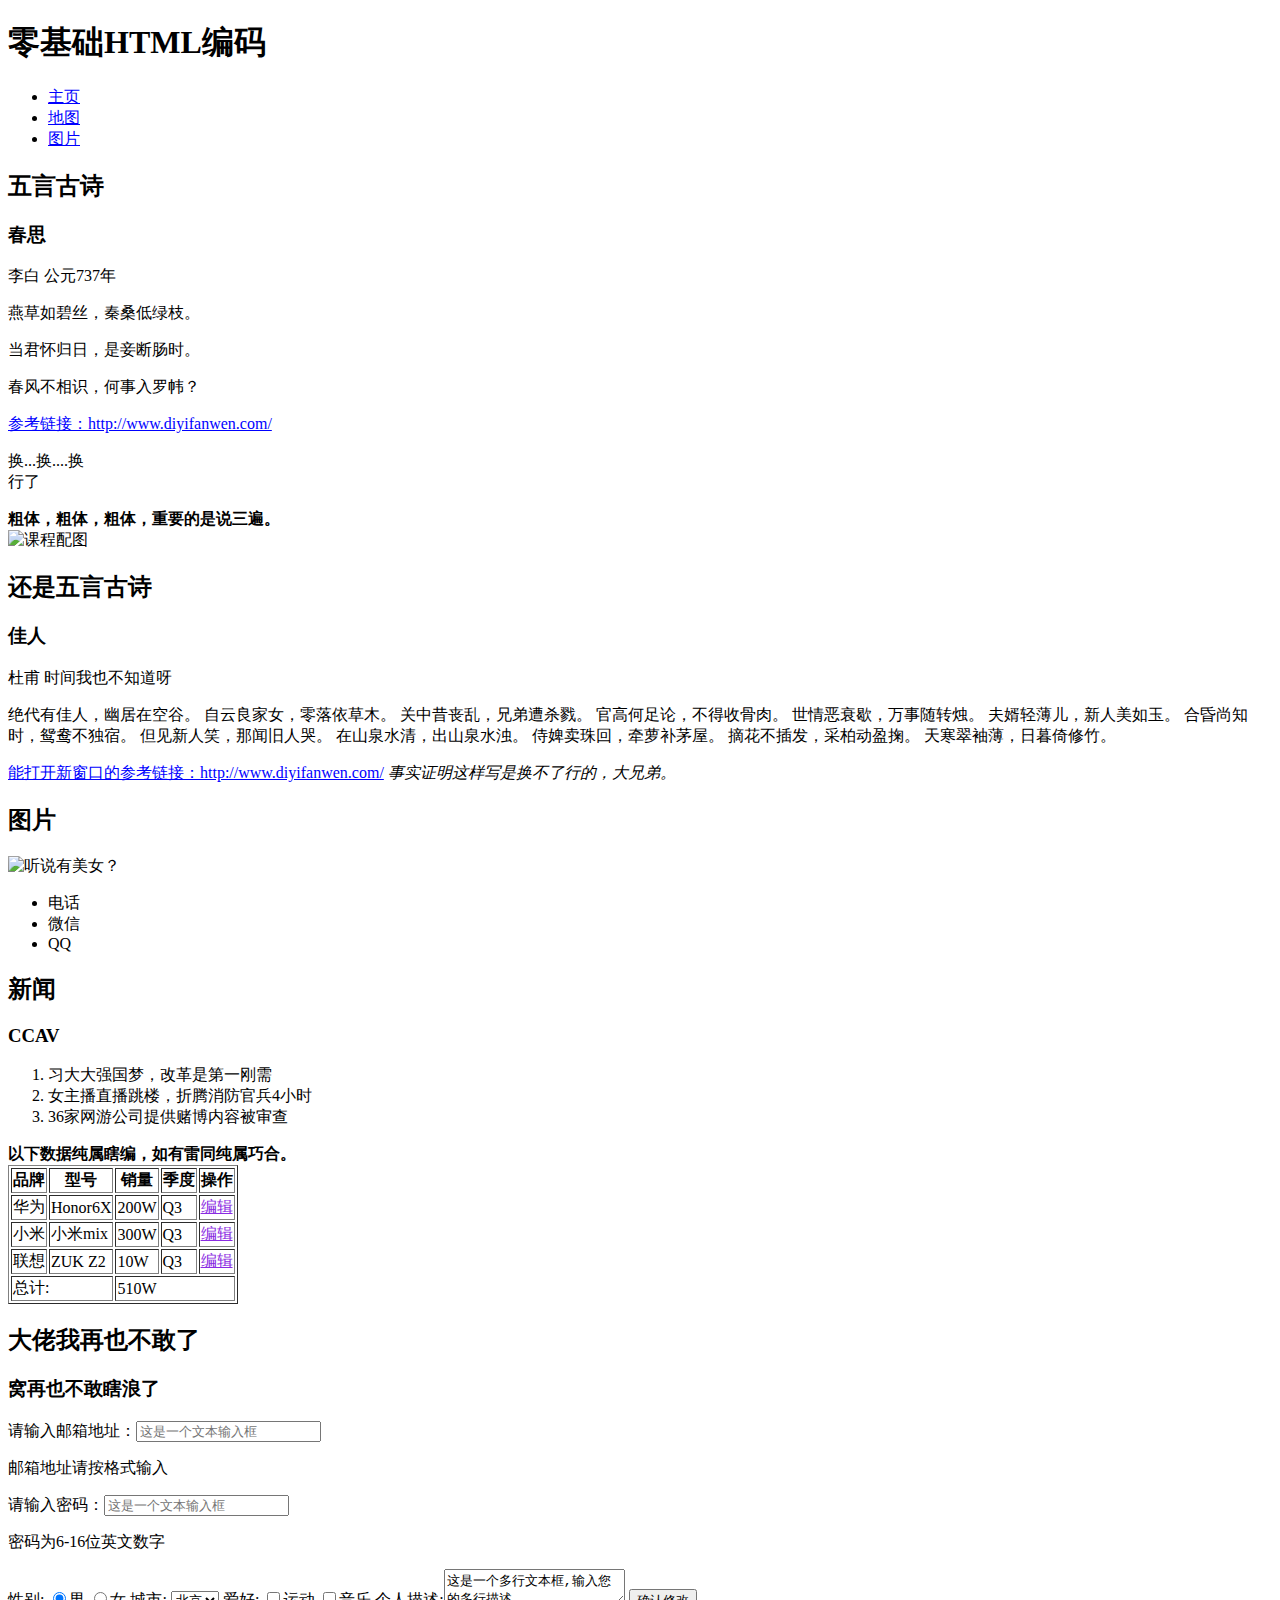
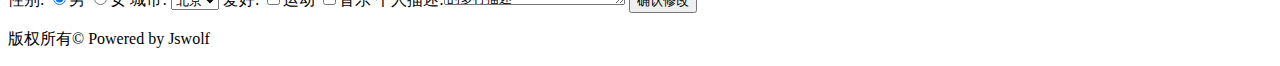
==== task_1_1_1/index.html @ b60ceb1f "Create index.html" ====
<!doctype html>
<html>
<head>
<meta charset="utf-8">
<link rel="shortcut icon" href="http://ife.baidu.com/2017/asset/common/img/favicon_24c70cf.ico" >
<title>零基础HTML编码Demo</title>
</head>

<body>
<h1>零基础HTML编码</h1>
<ul>
	<li><a href="http://www.baidu.com" style="color: blue" target="_blank">主页</a></li>
	<li><a href="http://map.baidu.com" style="color: blue" target="_blank">地图</a></li>
	<li><a href="http://pic.baidu.com" style="color: blue" target="_blank">图片</a></li>
</ul>
<h2>五言古诗</h2>
<h3>春思</h3>
<p>李白 公元737年</p>
<p>燕草如碧丝，秦桑低绿枝。</p>
<p>当君怀归日，是妾断肠时。</p>
<p>春风不相识，何事入罗帏？</p>
<a href="http://www.diyifanwen.com/sicijianshang/tangshisanbaishou/044018104270440187534766.htm" style="color: blue">参考链接：http://www.diyifanwen.com/</a>
<p>换...换....换<br>行了</p>
<strong>粗体，粗体，粗体，重要的是说三遍。</strong>
<br>
<img src="http://gss0.baidu.com/9rkZbzqaKgQUohGko9WTAnF6hhy/mms-res/fed/ife/ife_tutor/%E8%AF%BE%E7%A8%8B%E9%85%8D%E5%9B%BE.3fb31f3e5af7e8d7.jpg" title="课程配图"/>
<h2>还是五言古诗</h2>
<h3>佳人</h3>
<p>杜甫 时间我也不知道呀</p>
<p>绝代有佳人，幽居在空谷。 

自云良家女，零落依草木。 

关中昔丧乱，兄弟遭杀戮。 

官高何足论，不得收骨肉。 

世情恶衰歇，万事随转烛。 

夫婿轻薄儿，新人美如玉。 

合昏尚知时，鸳鸯不独宿。 

但见新人笑，那闻旧人哭。 

在山泉水清，出山泉水浊。 

侍婢卖珠回，牵萝补茅屋。 

摘花不插发，采柏动盈掬。 

天寒翠袖薄，日暮倚修竹。</p>
<a href="http://www.diyifanwen.com/" style="color: blue" target="_blank">能打开新窗口的参考链接：http://www.diyifanwen.com/</a>
<em>事实证明这样写是换不了行的，大兄弟。</em>
<h2>图片</h2>
<img src="http://f.hiphotos.baidu.com/baike/w%3D268%3Bg%3D0/sign=036f790eb5003af34dbadb660d11a161/d50735fae6cd7b89abeda3840c2442a7d9330e37.jpg" title="听说有美女？"/>
<ul>
	<li>电话</li>
	<li>微信</li>
	<li>QQ</li>
</ul>
<h2>新闻</h2>
<h3>CCAV</h3>
<ol>
	<li>习大大强国梦，改革是第一刚需</li>
	<li>女主播直播跳楼，折腾消防官兵4小时</li>
	<li>36家网游公司提供赌博内容被审查</li>
</ol>
<strong>以下数据纯属瞎编，如有雷同纯属巧合。</strong>
<table border="1">
	<tbody>
		<tr>
			<th>品牌</th>
			<th>型号</th>
			<th>销量</th>
			<th>季度</th>
			<th>操作</th>
		</tr>
		<tr>
			<td>华为</td>
			<td>Honor6X</td>
			<td>200W</td>
			<td>Q3</td>
			<td style="text-decoration: underline;color: blueviolet">编辑</td>
		</tr>
		<tr>
			<td>小米</td>
			<td>小米mix</td>
			<td>300W</td>
			<td>Q3</td>
			<td style="text-decoration: underline;color: blueviolet">编辑</td>
		</tr>
		<tr>
			<td>联想</td>
			<td>ZUK Z2</td>
			<td>10W</td>
			<td>Q3</td>
			<td style="text-decoration: underline;color: blueviolet">编辑</td>
		</tr>
		<tr>
			<td colspan="2">总计:</td>
			<td colspan="3">510W</td>
		</tr>
	</tbody>
</table>
<h2>大佬我再也不敢了</h2>
<h3>窝再也不敢瞎浪了</h3>
<p>请输入邮箱地址：<input type="text" placeholder="这是一个文本输入框"/></p>
<p>邮箱地址请按格式输入</p>
<p>请输入密码：<input type="password" placeholder="这是一个文本输入框"/></p>
<p>密码为6-16位英文数字</p>
<form action="" method="get">
	<label>性别:</label>
	<label><input name="sex" type="radio" checked/>男</label>
	<label><input name="sex" type="radio"/>女</label>
	<label>城市:
		<select>
			<option value="北京">北京</option>
			<option value="上海">上海</option>
		</select>
	</label>
	<label>爱好:</label>
	<label><input name="intr" type="checkbox"/>运动</label>
	<label><input name="intr" type="checkbox"/>音乐</label>
	<label>个人描述:<textarea name="persional">这是一个多行文本框,输入您的多行描述</textarea></label>
	<input type="submit" value="确认修改"/>
</form>
<p>版权所有&copy;&nbsp;Powered by Jswolf</p>
</body>
</html>
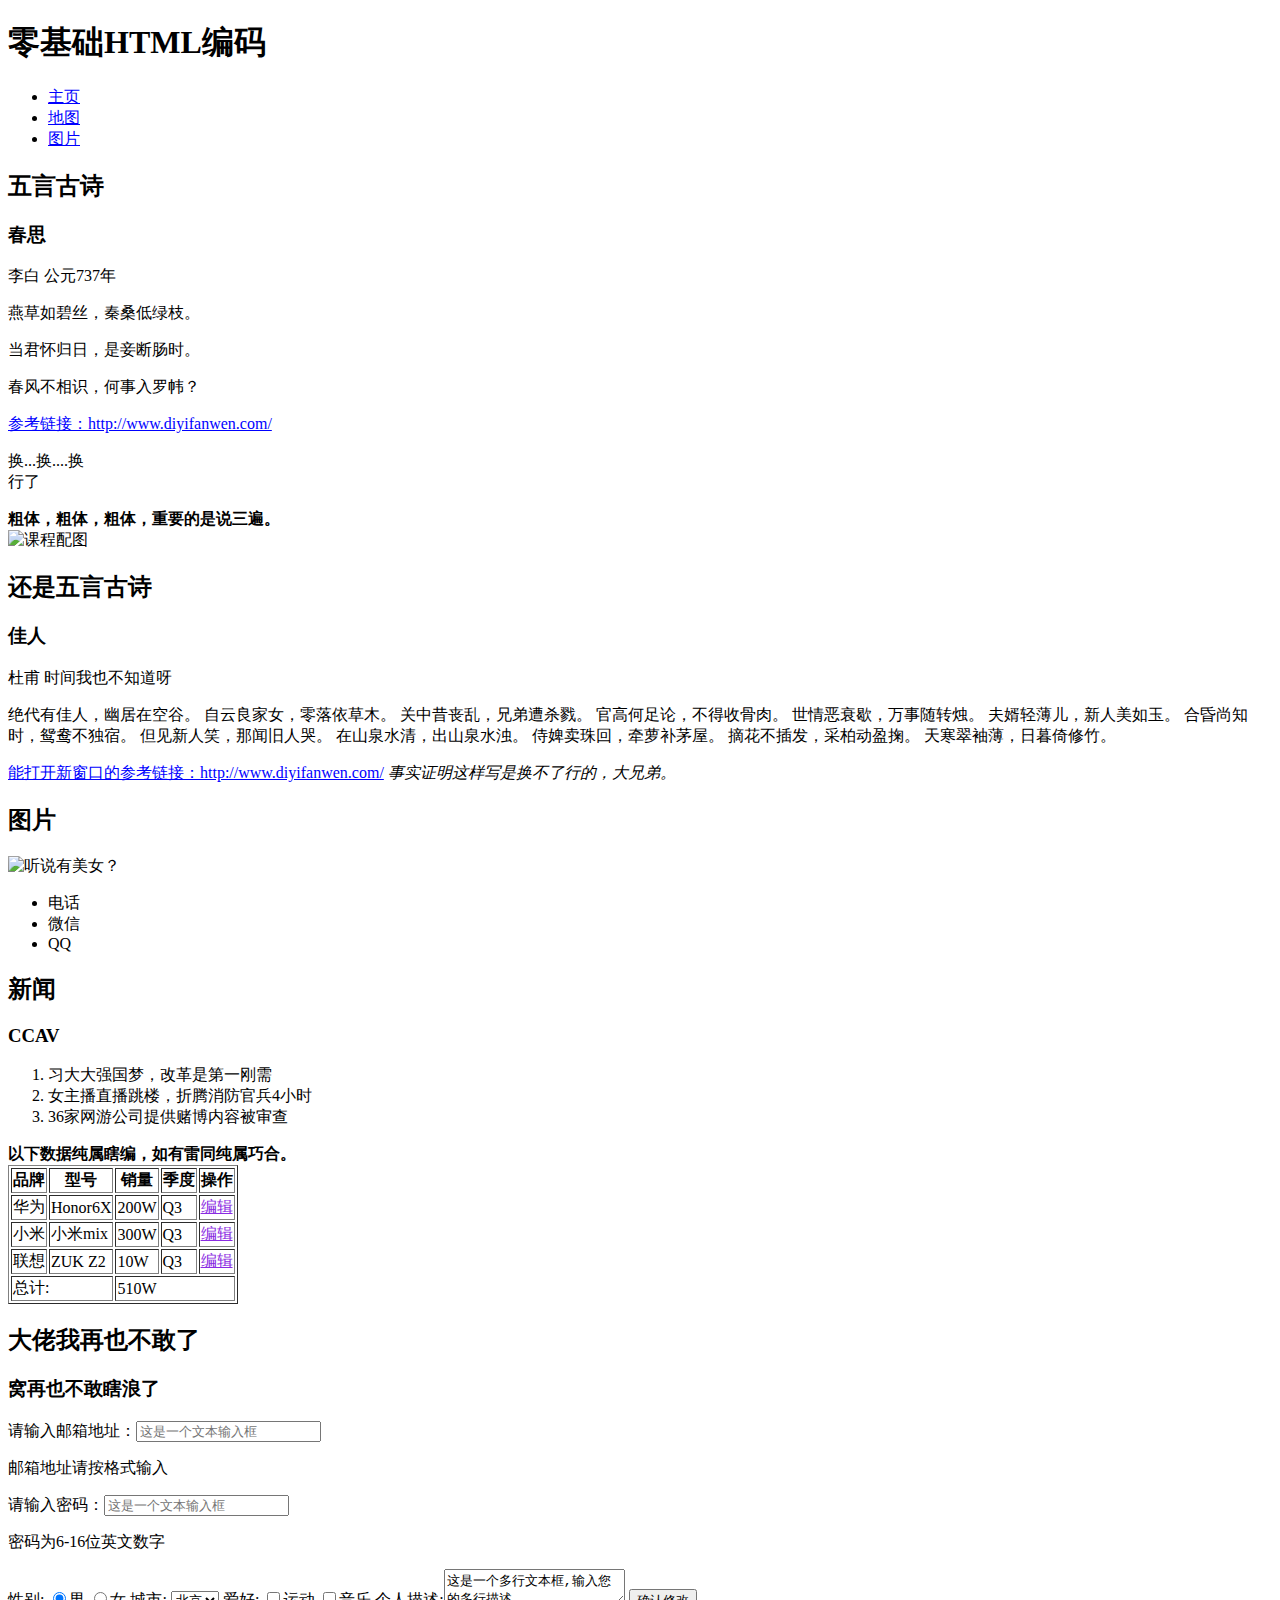
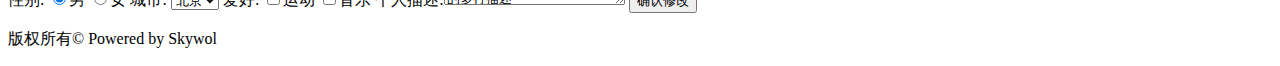
==== commit 5c4ab1fd: "Update index.html" ====
--- a/task_1_1_1/index.html
+++ b/task_1_1_1/index.html
@@ -125,6 +125,6 @@
 	<label>个人描述:<textarea name="persional">这是一个多行文本框,输入您的多行描述</textarea></label>
 	<input type="submit" value="确认修改"/>
 </form>
-<p>版权所有&copy;&nbsp;Powered by Jswolf</p>
+<p>版权所有&copy;&nbsp;Powered by Skywol</p>
 </body>
 </html>
